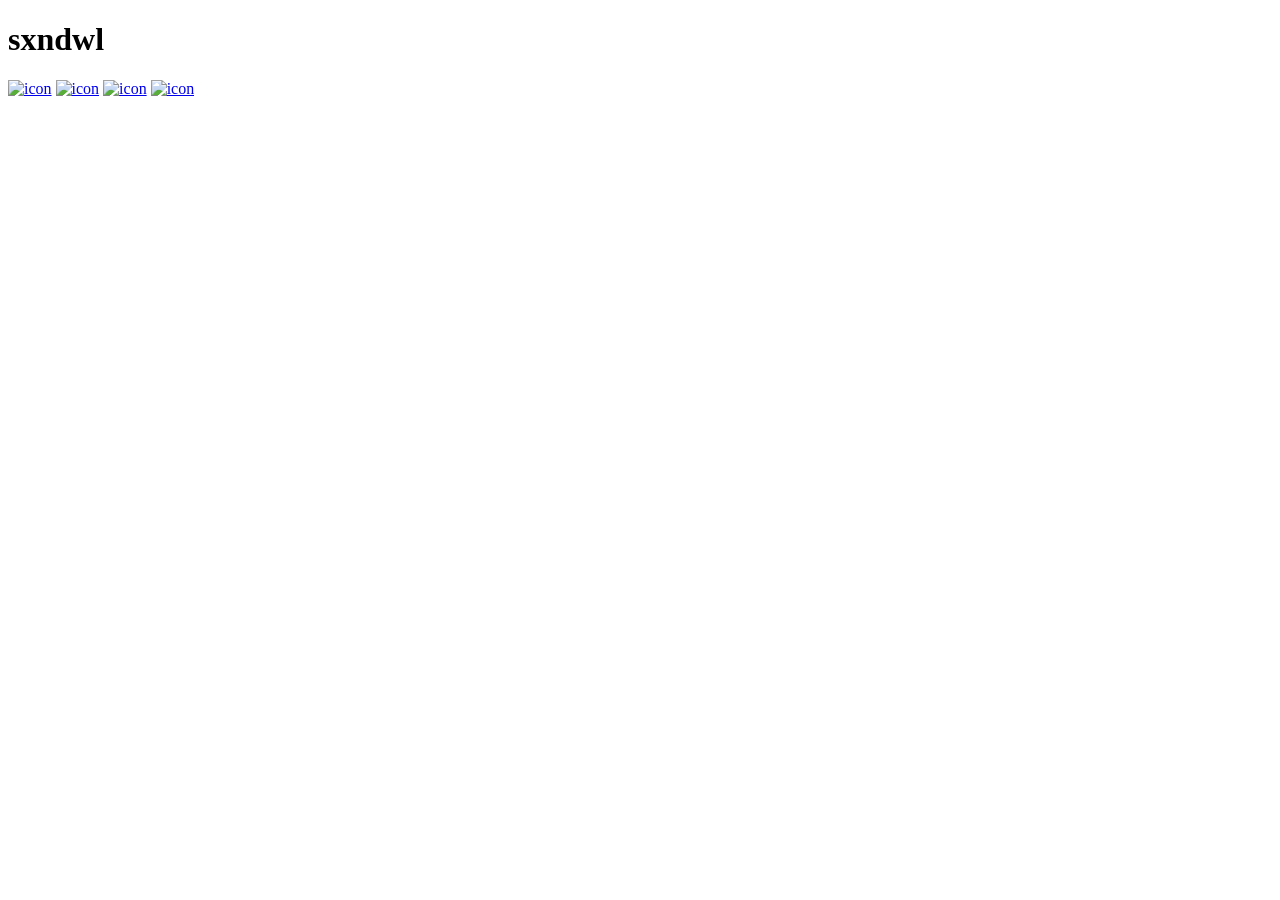
==== index.html @ d8e8b476 "Add files via upload" ====
<!DOCTYPE html>
<html>
<head>
    <meta charset='utf-8'>
    <meta http-equiv='X-UA-Compatible' content='IE=edge'>
    <title>sxndwl</title>
    <meta name='viewport' content='width=device-width, initial-scale=1'>
    <link rel='stylesheet' type='text/css' media='screen' href='css/main.css'>
    <meta name="google-site-verification" content="ekRt0TjdgWcFxKKYM2EHyemkxhEMSvOvYmI_hLwGTTY" />
    <meta name="yandex-verification" content="930a87fb5223b927" />
    <style>img[alt="www.000webhost.com"] {display: none;}</style>
      <link rel="shortcut icon" href="https://sxndwl.xyz/icon.ico" type="image/x-icon">
      <meta content="сксндвл, sxndwi, sxndwl, степчик вип(?) вип инк" name="description">
</head>
<body>
    <script src="js/snow.js"></script>
    <div class="container">
        <h1 class="main">sxndwl</h1>
    <div class="social_links">
        <a href="https://vk.com/sxndwl"><img style="margin-left: 0px;" class="icon" src="img/vk-logo.svg" alt="icon"></a>
        <a href="https://t.me/sxndwl"><img class="icon" src="img/tg-logo.svg" alt="icon"></a>
        <a href="https://github.com/sxndwl"><img class="icon" src="img/gh-logo.svg" alt="icon"></a>
        <a href="projects"><img class="icon" src="img/code.svg" alt="icon"></a>
    </div>
    </div>
</body>
</html>
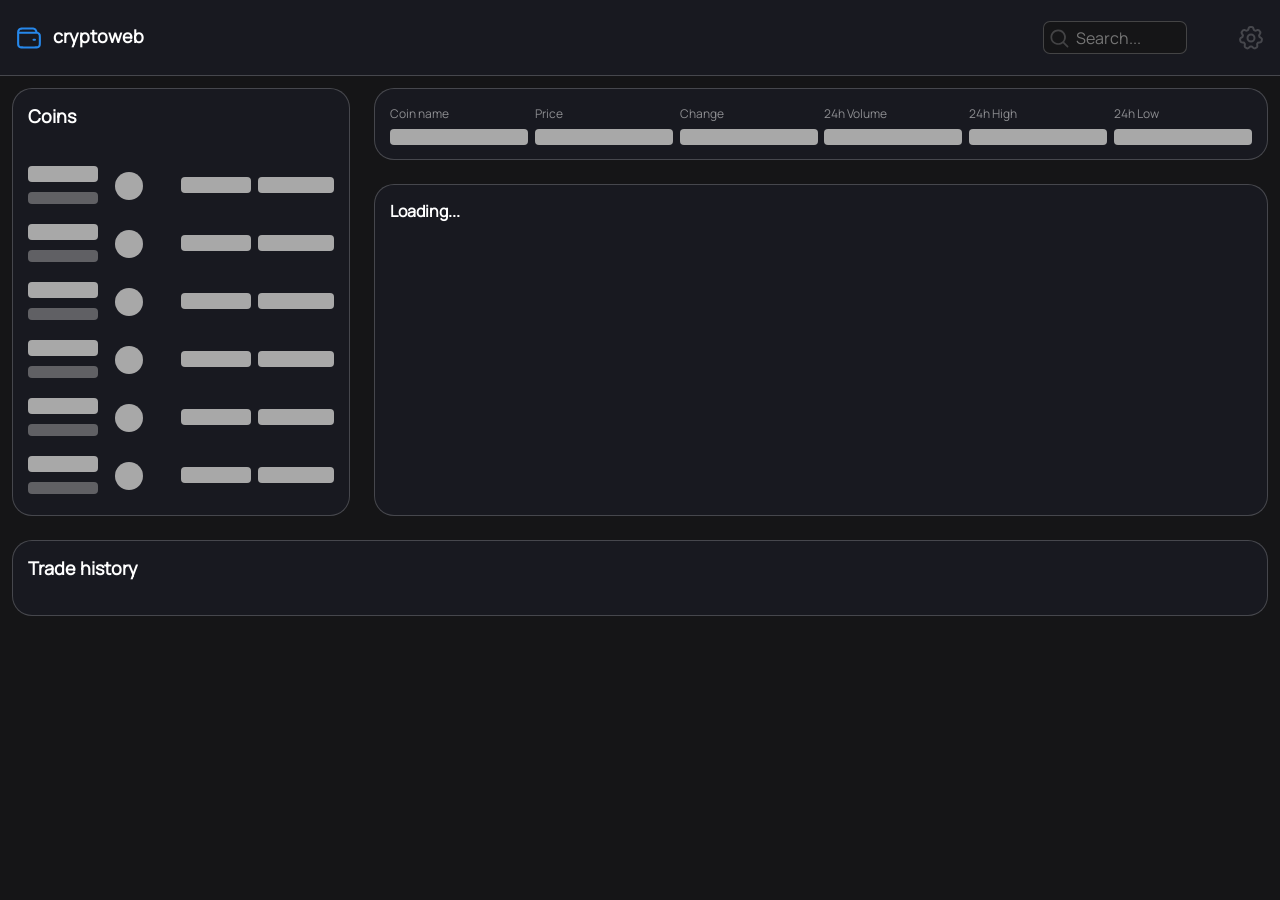
==== commit 9e075327: "create repositoiry" ====
--- a/index.html
+++ b/index.html
@@ -1,27 +1 @@
-<!DOCTYPE html>
-<html>
-<head>
-    <meta charset='utf-8'>
-    <meta http-equiv='X-UA-Compatible' content='IE=edge'>
-    <title>sxndwl</title>
-    <meta name='viewport' content='width=device-width, initial-scale=1'>
-    <link rel='stylesheet' type='text/css' media='screen' href='css/main.css'>
-    <meta name="google-site-verification" content="ekRt0TjdgWcFxKKYM2EHyemkxhEMSvOvYmI_hLwGTTY" />
-    <meta name="yandex-verification" content="930a87fb5223b927" />
-    <style>img[alt="www.000webhost.com"] {display: none;}</style>
-      <link rel="shortcut icon" href="https://sxndwl.xyz/icon.ico" type="image/x-icon">
-      <meta content="сксндвл, sxndwi, sxndwl, степчик вип(?) вип инк" name="description">
-</head>
-<body>
-    <script src="js/snow.js"></script>
-    <div class="container">
-        <h1 class="main">sxndwl</h1>
-    <div class="social_links">
-        <a href="https://vk.com/sxndwl"><img style="margin-left: 0px;" class="icon" src="img/vk-logo.svg" alt="icon"></a>
-        <a href="https://t.me/sxndwl"><img class="icon" src="img/tg-logo.svg" alt="icon"></a>
-        <a href="https://github.com/sxndwl"><img class="icon" src="img/gh-logo.svg" alt="icon"></a>
-        <a href="projects"><img class="icon" src="img/code.svg" alt="icon"></a>
-    </div>
-    </div>
-</body>
-</html>+<!doctype html><html lang="en"><head><meta charset="utf-8"/><link rel="icon" href="/favicon.ico"/><meta name="viewport" content="width=device-width,initial-scale=1"/><meta name="theme-color" content="#000000"/><meta name="description" content="cryptoweb"/><link rel="apple-touch-icon" href="/logo192.png"/><link rel="manifest" href="/manifest.json"/><title>cryptoweb</title><script defer="defer" src="/static/js/main.b4d39528.js"></script><link href="/static/css/main.b2a3f954.css" rel="stylesheet"></head><body><noscript>You need to enable JavaScript to run this app.</noscript><div id="root"></div></body></html>
--- a/static/css/main.b2a3f954.css
+++ b/static/css/main.b2a3f954.css
@@ -0,0 +1,2 @@
+@-webkit-keyframes react-loading-skeleton{to{-webkit-transform:translateX(100%);transform:translateX(100%)}}@keyframes react-loading-skeleton{to{-webkit-transform:translateX(100%);transform:translateX(100%)}}.react-loading-skeleton{--base-color:#ebebeb;--highlight-color:#f5f5f5;--animation-duration:1.5s;--animation-direction:normal;--pseudo-element-display:block;background-color:var(--base-color);border-radius:.25rem;display:inline-flex;line-height:1;overflow:hidden;position:relative;width:100%;z-index:1}.react-loading-skeleton:after{-webkit-animation-direction:var(--animation-direction);animation-direction:var(--animation-direction);-webkit-animation-duration:var(--animation-duration);animation-duration:var(--animation-duration);-webkit-animation-iteration-count:infinite;animation-iteration-count:infinite;-webkit-animation-name:react-loading-skeleton;animation-name:react-loading-skeleton;-webkit-animation-timing-function:ease-in-out;animation-timing-function:ease-in-out;background-image:linear-gradient(90deg,var(--base-color),var(--highlight-color),var(--base-color));background-repeat:no-repeat;content:" ";display:var(--pseudo-element-display);height:100%;left:0;position:absolute;right:0;top:0;-webkit-transform:translateX(-100%);transform:translateX(-100%)}
+/*# sourceMappingURL=main.b2a3f954.css.map*/
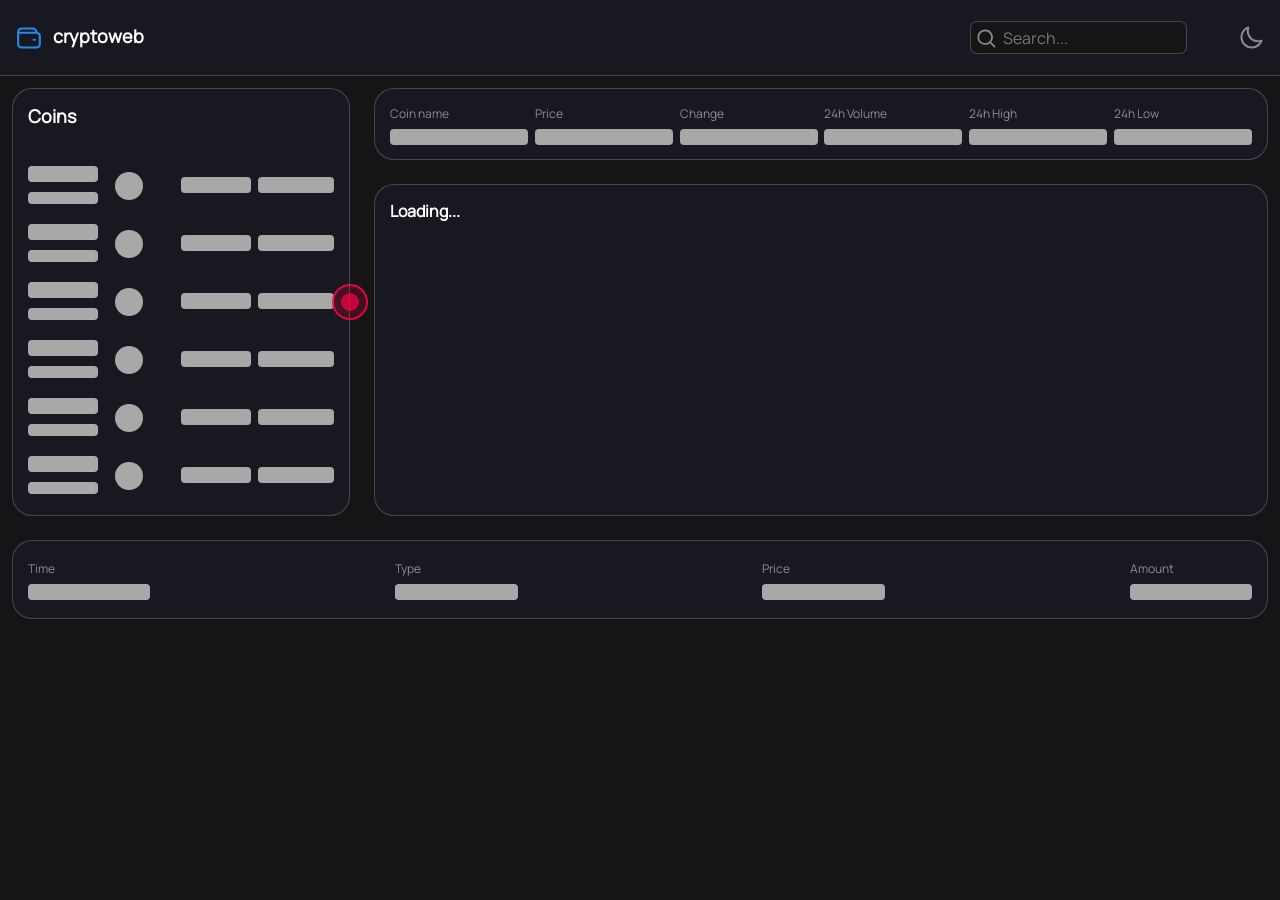
==== commit e6440011: "Add files via upload" ====
--- a/index.html
+++ b/index.html
@@ -1 +1 @@
-<!doctype html><html lang="en"><head><meta charset="utf-8"/><link rel="icon" href="/favicon.ico"/><meta name="viewport" content="width=device-width,initial-scale=1"/><meta name="theme-color" content="#000000"/><meta name="description" content="cryptoweb"/><link rel="apple-touch-icon" href="/logo192.png"/><link rel="manifest" href="/manifest.json"/><title>cryptoweb</title><script defer="defer" src="/static/js/main.b4d39528.js"></script><link href="/static/css/main.b2a3f954.css" rel="stylesheet"></head><body><noscript>You need to enable JavaScript to run this app.</noscript><div id="root"></div></body></html>+<!doctype html><html lang="en"><head><meta charset="utf-8"/><link rel="icon" href="/favicon.ico"/><meta name="viewport" content="width=device-width,initial-scale=1"/><meta name="theme-color" content="#000000"/><meta name="description" content="cryptoweb"/><link rel="apple-touch-icon" href="/logo192.png"/><link rel="manifest" href="/manifest.json"/><title>cryptoweb</title><script defer="defer" src="/static/js/main.a3347903.js"></script><link href="/static/css/main.b2a3f954.css" rel="stylesheet"></head><body><noscript>You need to enable JavaScript to run this app.</noscript><div id="root"></div></body></html>
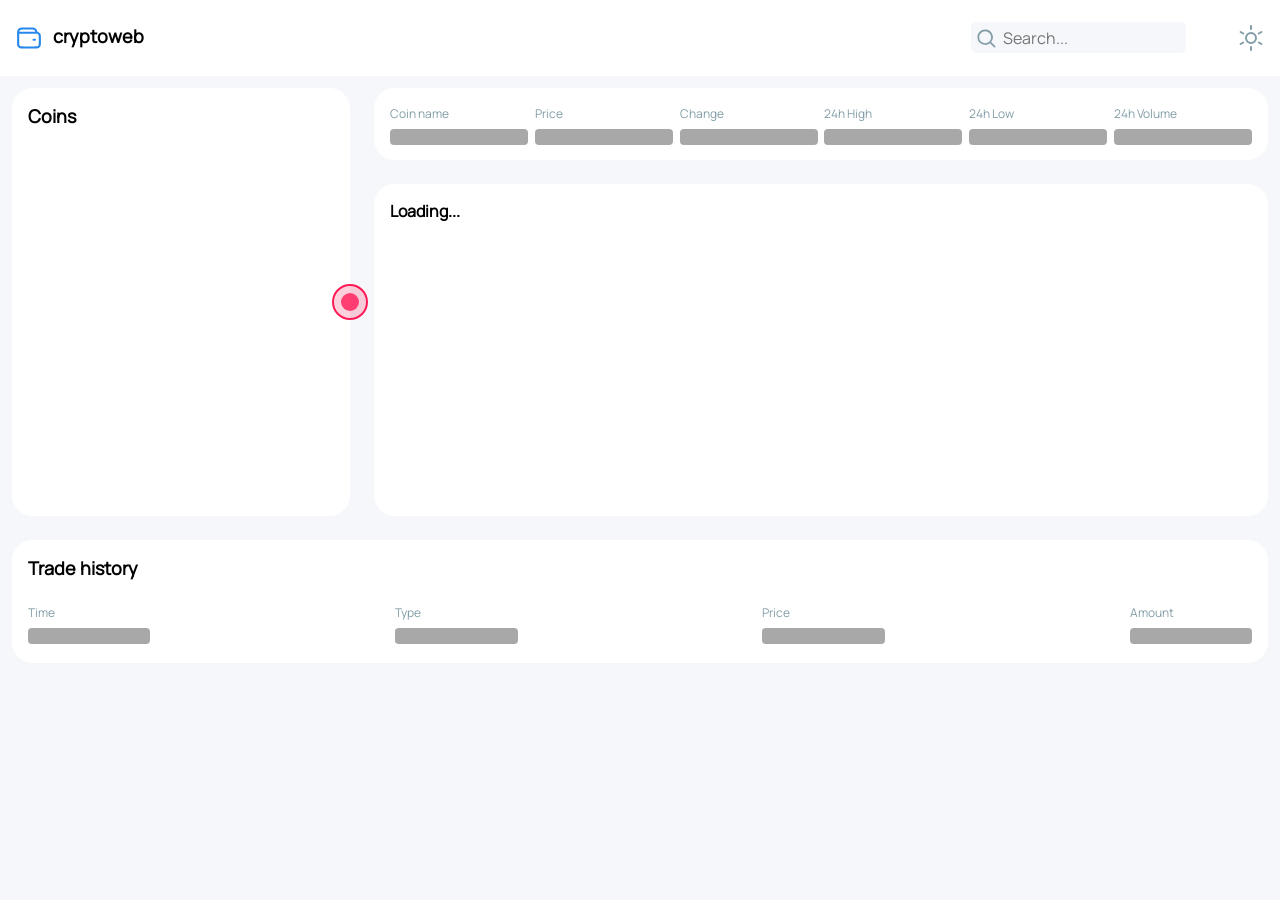
==== commit acbe8a50: "the end!" ====
--- a/index.html
+++ b/index.html
@@ -1 +1 @@
-<!doctype html><html lang="en"><head><meta charset="utf-8"/><link rel="icon" href="/favicon.ico"/><meta name="viewport" content="width=device-width,initial-scale=1"/><meta name="theme-color" content="#000000"/><meta name="description" content="cryptoweb"/><link rel="apple-touch-icon" href="/logo192.png"/><link rel="manifest" href="/manifest.json"/><title>cryptoweb</title><script defer="defer" src="/static/js/main.a3347903.js"></script><link href="/static/css/main.b2a3f954.css" rel="stylesheet"></head><body><noscript>You need to enable JavaScript to run this app.</noscript><div id="root"></div></body></html>+<!doctype html><html lang="en"><head><meta charset="utf-8"/><link rel="icon" href="/favicon.ico"/><meta name="viewport" content="width=device-width,initial-scale=1"/><meta name="theme-color" content="#000000"/><meta name="description" content="cryptoweb"/><link rel="apple-touch-icon" href="/logo192.png"/><link rel="manifest" href="/manifest.json"/><title>cryptoweb</title><script defer="defer" src="/static/js/main.a4b8bdef.js"></script><link href="/static/css/main.b2a3f954.css" rel="stylesheet"></head><body><noscript>You need to enable JavaScript to run this app.</noscript><div id="root"></div></body></html>
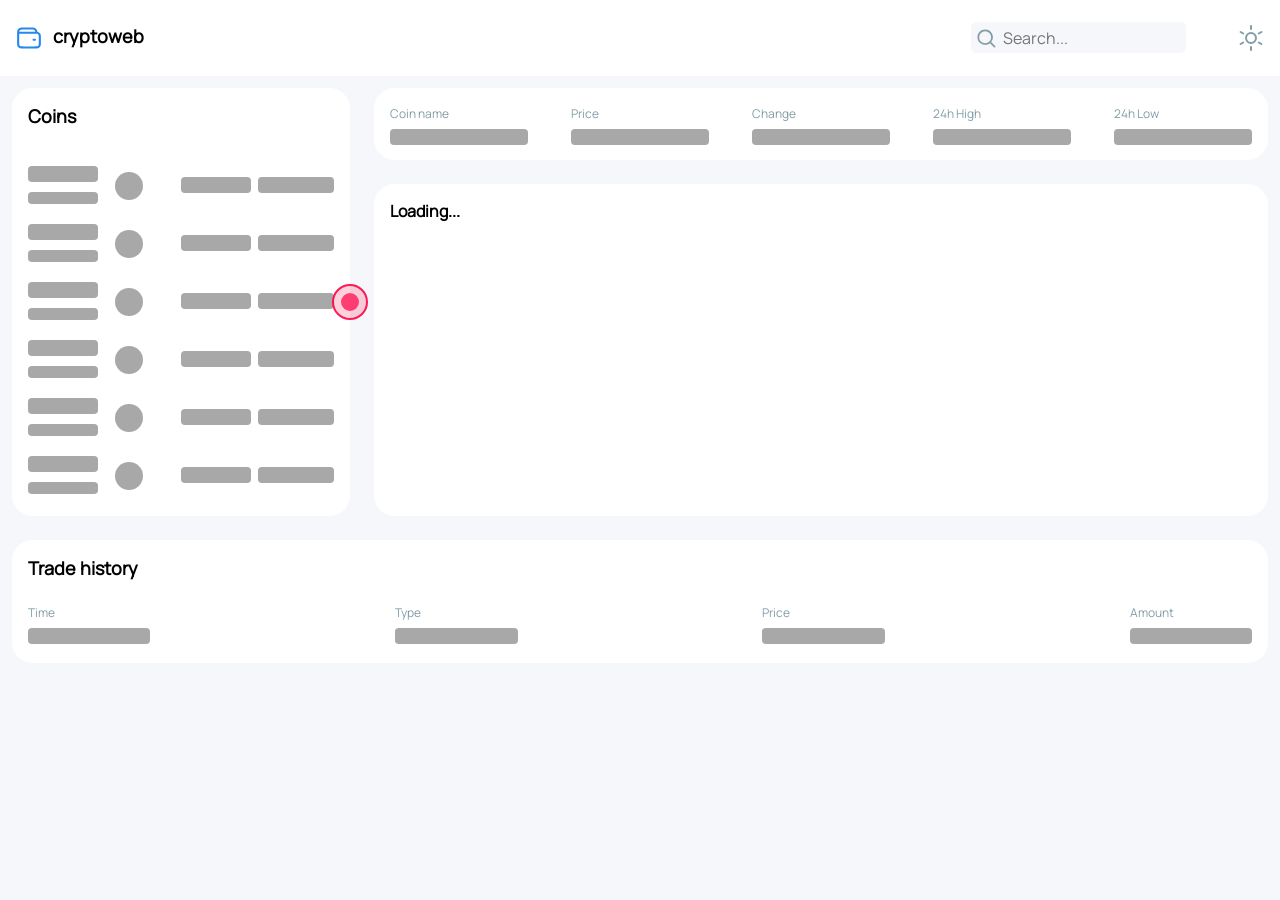
==== commit 502e8c41: "hotfixxx lol" ====
--- a/index.html
+++ b/index.html
@@ -1 +1 @@
-<!doctype html><html lang="en"><head><meta charset="utf-8"/><link rel="icon" href="/favicon.ico"/><meta name="viewport" content="width=device-width,initial-scale=1"/><meta name="theme-color" content="#000000"/><meta name="description" content="cryptoweb"/><link rel="apple-touch-icon" href="/logo192.png"/><link rel="manifest" href="/manifest.json"/><title>cryptoweb</title><script defer="defer" src="/static/js/main.a4b8bdef.js"></script><link href="/static/css/main.b2a3f954.css" rel="stylesheet"></head><body><noscript>You need to enable JavaScript to run this app.</noscript><div id="root"></div></body></html>+<!doctype html><html lang="en"><head><meta charset="utf-8"/><link rel="icon" href="/favicon.ico"/><meta name="viewport" content="width=device-width,initial-scale=1"/><meta name="theme-color" content="#000000"/><meta name="description" content="cryptoweb"/><link rel="apple-touch-icon" href="/logo192.png"/><link rel="manifest" href="/manifest.json"/><title>cryptoweb</title><script defer="defer" src="/static/js/main.87509e60.js"></script><link href="/static/css/main.b2a3f954.css" rel="stylesheet"></head><body><noscript>You need to enable JavaScript to run this app.</noscript><div id="root"></div></body></html>
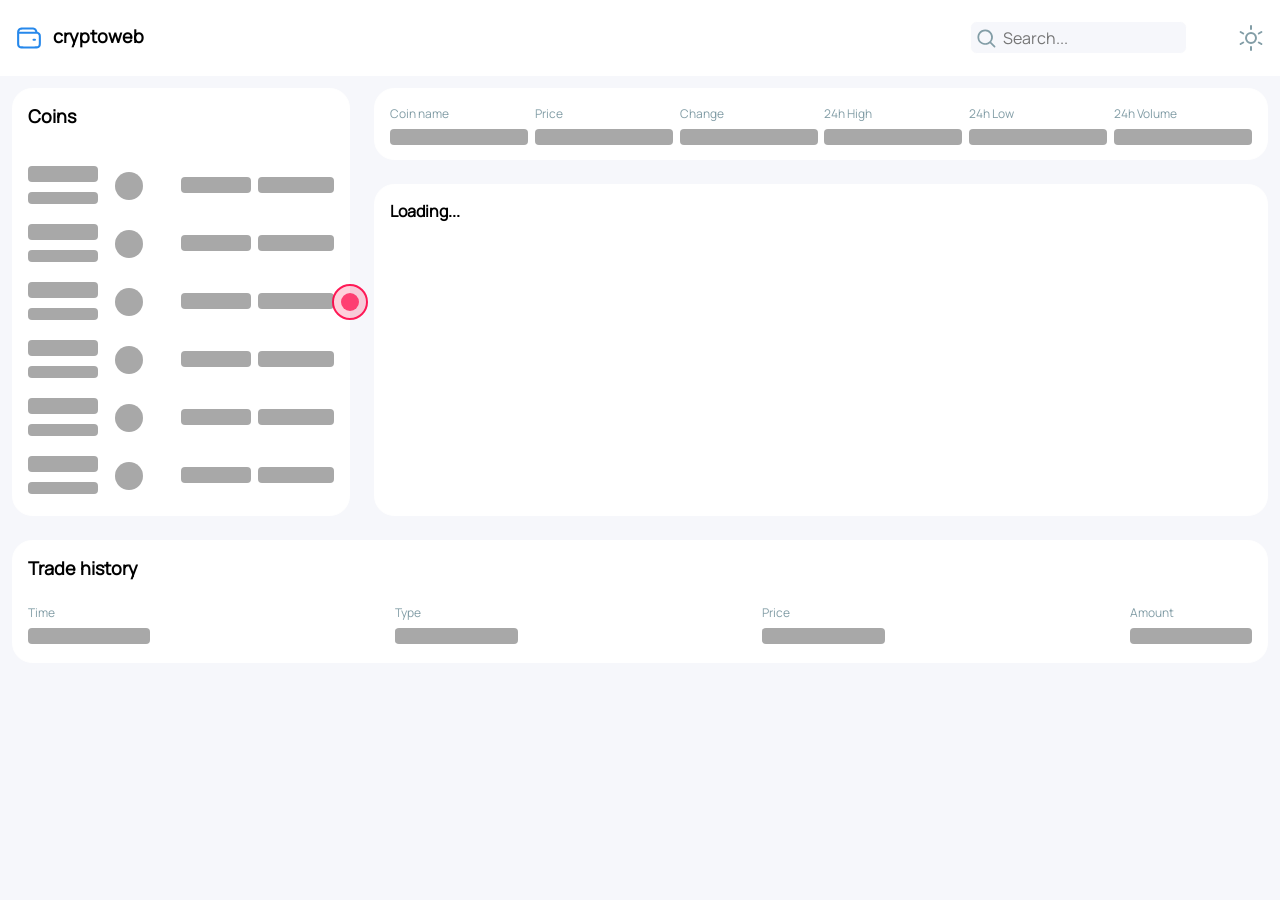
==== commit 85aa95ec: "the end!!!" ====
--- a/index.html
+++ b/index.html
@@ -1 +1 @@
-<!doctype html><html lang="en"><head><meta charset="utf-8"/><link rel="icon" href="/favicon.ico"/><meta name="viewport" content="width=device-width,initial-scale=1"/><meta name="theme-color" content="#000000"/><meta name="description" content="cryptoweb"/><link rel="apple-touch-icon" href="/logo192.png"/><link rel="manifest" href="/manifest.json"/><title>cryptoweb</title><script defer="defer" src="/static/js/main.87509e60.js"></script><link href="/static/css/main.b2a3f954.css" rel="stylesheet"></head><body><noscript>You need to enable JavaScript to run this app.</noscript><div id="root"></div></body></html>+<!doctype html><html lang="en"><head><meta charset="utf-8"/><link rel="icon" href="/favicon.ico"/><meta name="viewport" content="width=device-width,initial-scale=1"/><meta name="theme-color" content="#000000"/><meta name="description" content="cryptoweb"/><link rel="apple-touch-icon" href="/logo192.png"/><link rel="manifest" href="/manifest.json"/><title>cryptoweb</title><script defer="defer" src="/static/js/main.df136287.js"></script><link href="/static/css/main.b2a3f954.css" rel="stylesheet"></head><body><noscript>You need to enable JavaScript to run this app.</noscript><div id="root"></div></body></html>
